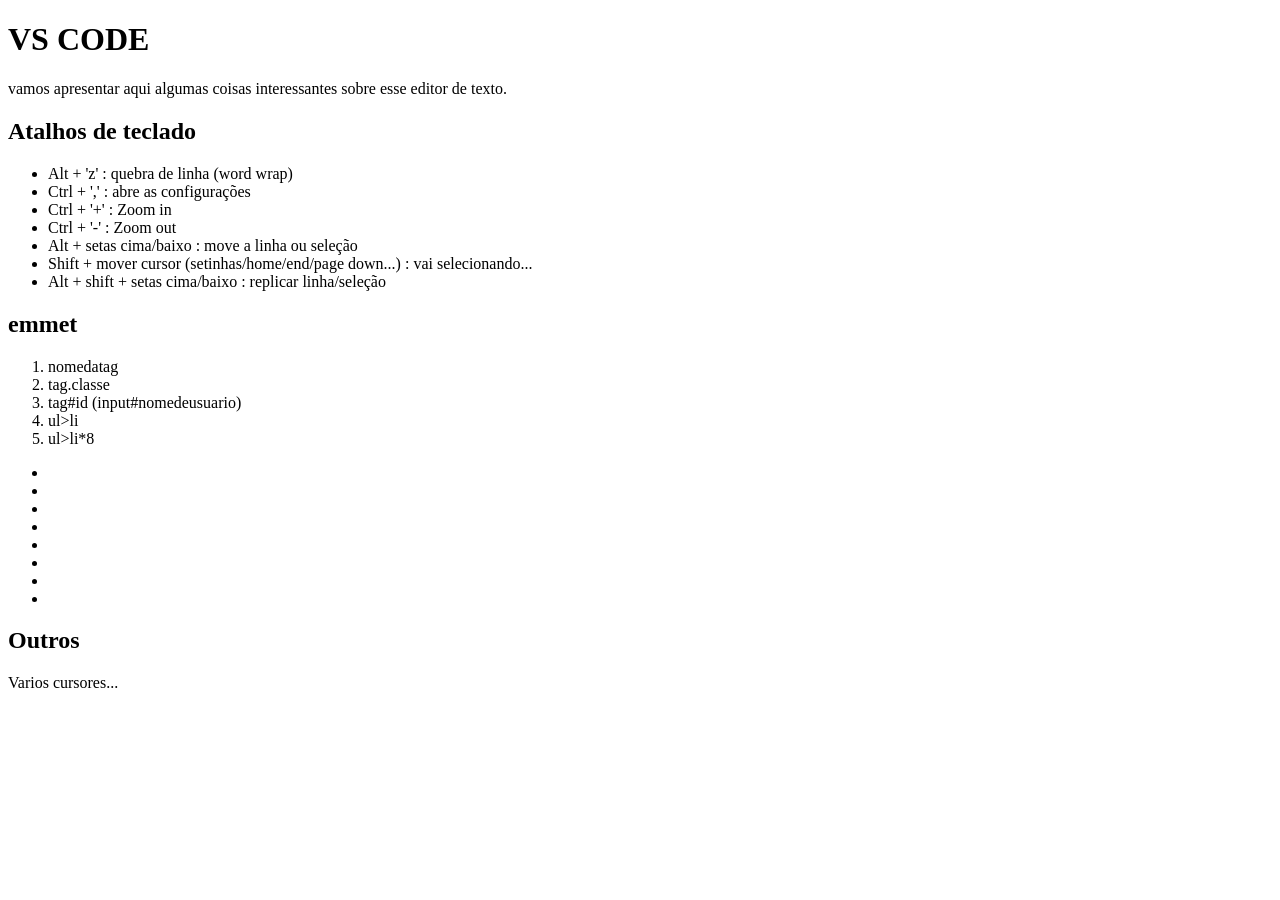
==== 1a/01-JS/index.html @ 0eb1e37d "java script" ====
<!DOCTYPE html>
<html lang="pt-br">
<head>
    <meta charset="UTF-8">
    <meta name="viewport" content="width=device-width, initial-scale=1.0">
    <title>VS CODE</title>

</head>
<body>
    
    <h1>VS CODE</h1>

    <p>vamos apresentar aqui algumas coisas interessantes
         sobre esse editor de texto.</p>
         <h2>Atalhos de teclado</h2>
         <ul>
            <li>Alt + 'z' : quebra de linha (word wrap)</li>
            <li>Ctrl + ',' : abre as configurações</li>
            <li>Ctrl + '+' : Zoom in </li>
            <li>Ctrl + '-' : Zoom out</li>
            <li>Alt + setas cima/baixo : move a linha ou seleção</li>
            <li> Shift + mover cursor (setinhas/home/end/page down...) : vai selecionando...</li>
            <li>Alt + shift + setas cima/baixo : replicar linha/seleção</li>

         </ul>

       <h2>emmet</h2>
       <ol>

        <li>nomedatag</li>
        <li>tag.classe</li>
        <li>tag#id (input#nomedeusuario)</li>
        <li>ul>li</li>
        <li>ul>li*8</li>
       </ol>

<ul>
    <li></li>
    <li></li>
    <li></li>
    <li></li>
    <li></li>
    <li></li>
    <li></li>
    <li></li>
</ul>

       <h2>Outros</h2>
       <p>Varios cursores...</p>
       

    <script src="script.js"></script>
</body>
</html>
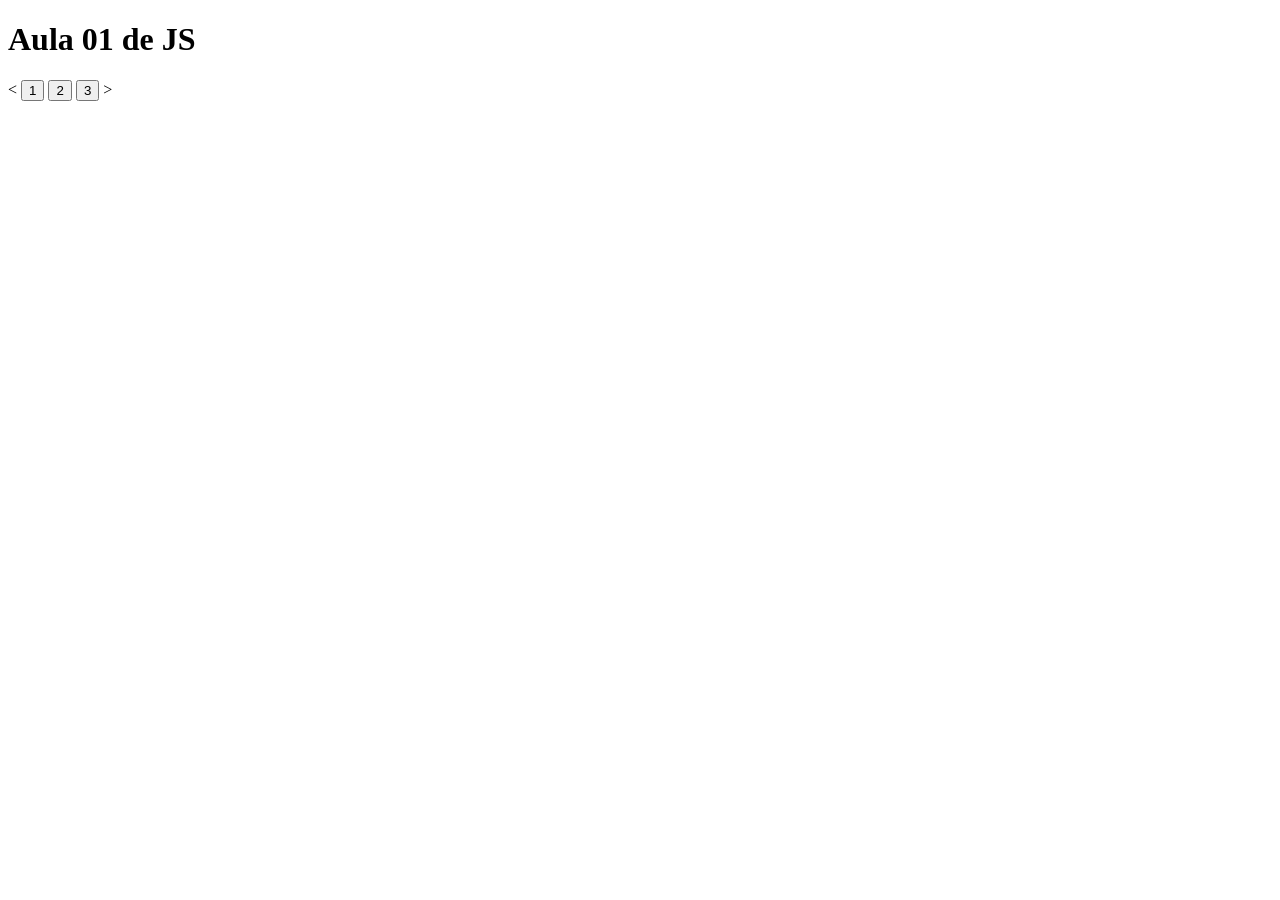
==== commit 5733244c: "add-js-atvds" ====
--- a/1a/01-JS/index.html
+++ b/1a/01-JS/index.html
@@ -3,52 +3,17 @@
 <head>
     <meta charset="UTF-8">
     <meta name="viewport" content="width=device-width, initial-scale=1.0">
-    <title>VS CODE</title>
-
+    <title>JS</title>
 </head>
 <body>
     
-    <h1>VS CODE</h1>
+<h1>Aula 01 de JS</h1>
+<
+<button onclick="primeira()">1</button>
+<button onclick="segunda()">2</button>
+<button onclick="terceira()">3</button>
+>
 
-    <p>vamos apresentar aqui algumas coisas interessantes
-         sobre esse editor de texto.</p>
-         <h2>Atalhos de teclado</h2>
-         <ul>
-            <li>Alt + 'z' : quebra de linha (word wrap)</li>
-            <li>Ctrl + ',' : abre as configurações</li>
-            <li>Ctrl + '+' : Zoom in </li>
-            <li>Ctrl + '-' : Zoom out</li>
-            <li>Alt + setas cima/baixo : move a linha ou seleção</li>
-            <li> Shift + mover cursor (setinhas/home/end/page down...) : vai selecionando...</li>
-            <li>Alt + shift + setas cima/baixo : replicar linha/seleção</li>
-
-         </ul>
-
-       <h2>emmet</h2>
-       <ol>
-
-        <li>nomedatag</li>
-        <li>tag.classe</li>
-        <li>tag#id (input#nomedeusuario)</li>
-        <li>ul>li</li>
-        <li>ul>li*8</li>
-       </ol>
-
-<ul>
-    <li></li>
-    <li></li>
-    <li></li>
-    <li></li>
-    <li></li>
-    <li></li>
-    <li></li>
-    <li></li>
-</ul>
-
-       <h2>Outros</h2>
-       <p>Varios cursores...</p>
-       
-
-    <script src="script.js"></script>
+<script src="script.js"></script>
 </body>
 </html>
